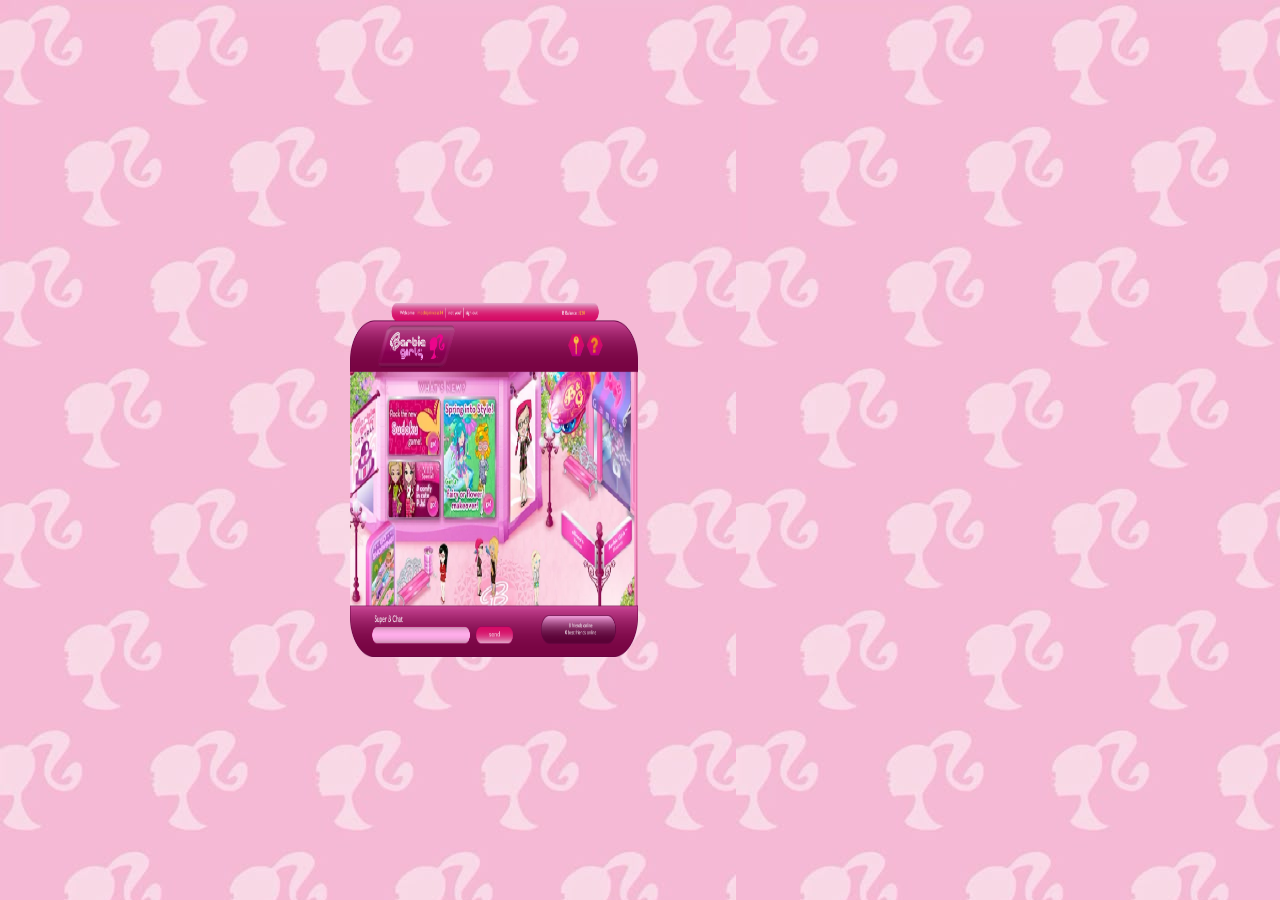
==== worldenter.html @ 5d18ade5 "1108" ====
<!DOCTYPE html>
<html lang="en">
<head>
    <meta charset="UTF-8">
    <meta name="viewport" content="width=device-width, initial-scale=1.0">
    <title>Enter Barbie World</title>
    <link rel="stylesheet" href="style.css">
</head>
<body class="world-enter">

    <!-- The character appears in the middle -->
    <div class="character-container">
    <img id="enter-character" class="enter-character" alt="Your Character">
    <img src="img/evilcharacter.png" id="friend-character" class="friend-character hidden" alt="Friend Character">

    <!-- Chat Bubble (Initially Hidden) -->
    <div id="chat-bubble" class="chat-bubble hidden">
        <p>Do you want to be my friend?</p>
    </div>

    <!-- Yes Button (Initially Hidden) -->
    <button id="yes-button" class="yes-button hidden">Yes</button>

    <img src="img/barbie3rdpg.png" alt="Barbie World" class="main-image">

    <!-- Chat Bubble -->
    <div id="chat-bubble" class="chat-bubble hidden">
        <p>Do you want to be my friend?</p>
    </div>

    <!-- Yes Button -->
    <button id="yes-button" class="yes-button hidden">Yes</button>

    <!-- Chat Box (Initially Hidden) -->
    <div id="chat-box" class="chat-box hidden">
        <div id="chat-messages">
        <div class="message friend-message">Hey! I love your avatar 😍 You seem really cool.</div>
        <button id="reply-thank-you" class="chat-option">Thank you!</button>
    </div>

    <!-- Warning Sign -->
    <div id="warning" class="warning hidden">
        1 IN 5 CHILDREN WHO USE THE INTERNET HAVE BEEN SEXUALLY SOLICITED ONLINE.
    </div>

    <script>
        // Get the selected character from localStorage
        const character = localStorage.getItem("selectedCharacter");

        if (character) {
            document.getElementById("enter-character").src = "img/" + character;
        } else {
            document.getElementById("enter-character").style.display = "none";
        }

         // Delay showing the second character
         setTimeout(() => {
            document.getElementById("friend-character").classList.remove("hidden");
        }, 1500); // 2 seconds delay

         // Show chat bubble after 2 seconds
         setTimeout(() => {
            document.getElementById("chat-bubble").classList.add("show");
        }, 3000);

        // Show Yes button after 3 seconds
        setTimeout(() => {
            document.getElementById("yes-button").classList.add("show");
        }, 5000);

        document.getElementById("yes-button").addEventListener("click", function () {
            document.getElementById("chat-box").classList.remove("hidden");
        });

        document.getElementById("reply-thank-you").addEventListener("click", function () {
            document.getElementById("chat-messages").innerHTML += `
                <div class="message user-message">Thank you!</div>
                <div class="message friend-message">I bet you’re really cool in real life too. Do you have a picture? 😊</div>
                <button class="chat-option" id="send-pic">Yes! Here's my pic</button>
                <button class="chat-option" id="no-pic">I don’t share personal photos online</button>
            `;

            document.getElementById("reply-thank-you").remove();

            setTimeout(() => {
                document.getElementById("send-pic").addEventListener("click", showWarning);
                document.getElementById("no-pic").addEventListener("click", function () {
                    document.getElementById("chat-messages").innerHTML += `
                        <div class="message user-message">I don’t share personal photos online</div>
                        <div class="message friend-message">That’s okay! We should talk on IG so you can see who I am. What’s your @?</div>
                        <div class="message user-message">@mochiprincess</div>
                    `;

                    setTimeout(showWarning, 4000);
                });
            }, 800);
        });

        function showWarning() {
            document.getElementById("warning").classList.remove("hidden");
        }

    </script>

</body>
</html>
---- style.css ----
/* Full-screen background */
body {
    margin: 0;
    padding: 0;
    height: 100vh;
    background: url('img/barbiepink.jpg');
    display: flex;
    justify-content: center;
    align-items: center;
}

.index {
    height: 100vh;
    background: url('img/barbiepink.jpg') no-repeat center center/cover;
    display: flex;
    justify-content: center;
    align-items: center;
}

/* Centered logo */
.logo {
    width: 300px; /* Adjust size */
    cursor: pointer;
    transition: transform 0.3s ease;
}

/* Hover effect */
.logo:hover {
    transform: scale(1.1);
}
/* Full-screen background for homepage */
.homepage {
    margin: 0;
    padding: 0;
    height: 100vh;
    background: url('img/Artboard\ 1.png') no-repeat center center/cover;
    display: flex;
    justify-content: center;
    align-items: center;
}

/* Adjusted small logo - shifted left */
.small-logo {
    width: 200px; /* Adjust size */
    cursor: pointer;
    transition: transform 0.3s ease;
    position: relative;
    left: -40px; /* Moves the logo to the left */
    top: 20px; /* Moves the logo lower */
}

/* Hover effect */
.small-logo:hover {
    transform: scale(1.1);
}
/* Full-screen background for character page */
.character-page {
    margin: 0;
    padding: 0;
    height: 100vh;
    background: url('img/Artboard\ 1.png') no-repeat center center/cover;
    display: flex;
    justify-content: center;
    align-items: center;
}

/* Character container - centers the images */
.character-container {
    display: flex;
    gap: 20px; /* Space between characters */
    position: relative;
    left: -50px; /* Moves everything left */
    top: 30px;
}

/* Character images */
.character {
    width: 50px; /* Adjust size as needed */
    height: auto; /* Keeps aspect ratio */
    cursor: pointer;
    transition: transform 0.3s ease;
}

/* Hover effect */
.character:hover {
    transform: scale(1.1);
}

#char2 {
    width: 63px;
}

#char3 {
    width: 63px;
}
/* Full-screen background for Barbie World */
/* Set the background color */
.barbie-world {
    background-color: #DC83AD; /* Light pink Barbie color */
    height: 100vh; /* Full-screen height */
    display: flex;
    justify-content: center; /* Center horizontally */
    align-items: center; /* Center vertically */
}

/* Clickable character */
.selected-character {
    width: 250px;
    height: auto;
    cursor: pointer;
    transition: transform 0.3s ease;
    transform-origin: center; /* Prevents it from moving erratically */
    position: absolute; /* Keeps it stable */
    left: 100px; /* Adjust if needed */
    top: 50%;
    transform: translateY(-50%);
}

/* Hover effect (no erratic movement) */
.selected-character:hover {
    transform: scale(1.1) translateY(-50%); /* Keeps the same center */
}

/* The large centered image */
.main-image {
    width: 60%; /* Adjust size */
    max-width: 800px; /* Prevents it from being too large */
    height: auto; /* Maintain proportions */
}


/* Selected character styling */
.selected-character {
    width: 110px;
    max-height: 400px; /* Prevents characters from being too tall */
    object-fit: contain; /* Ensures they stay proportionate */
    position: absolute;
    left: 455px;
    top: 53%;
    transform: translateY(-50%);
}

.world-enter {
    height: 100vh;
    background-color: #DC83AD;
    display: flex;
    justify-content: center;
    align-items: center;
    position: relative; /* Ensure proper positioning */
    flex-direction: column;
}


/* Center the character in worldenter.html */
.enter-character {
    width: 120px;
    max-height: 310px;
    position: relative;
    left: 500px; /* Adjust if needed */
    top: 120px;
}

.friend-character {
    width: 180px;
    max-height: 310px;
    position: relative;
    top: 130px;
    left: 600px;
    opacity: 0; /* Start fully hidden */
    transition: opacity 1s ease-in-out; /* Smooth fade-in */
}

/* Show character after delay */
.friend-character.hidden {
    opacity: 0;
}

.friend-character:not(.hidden) {
    opacity: 1;
}

/* Chat Bubble */
.chat-bubble {
    background: white;
    color: black;
    padding: 10px 15px;
    border-radius: 10px;
    font-family: 'Gill Sans', 'Gill Sans MT', Calibri, 'Trebuchet MS', sans-serif;
    font-size: 18px;
    position: absolute;
    top: 50%;
    left: 60%;
    transform: translate(-50%, -50%);
    box-shadow: 2px 2px 10px rgba(0, 0, 0, 0.2);
    opacity: 0;
    transition: opacity 1s ease-in-out;
}

/* Button */
.yes-button {
    background-color: #EB068B;
    font-family: 'Gill Sans', 'Gill Sans MT', Calibri, 'Trebuchet MS', sans-serif;
    color: white;
    border: none;
    padding: 10px 20px;
    font-size: 18px;
    border-radius: 5px;
    cursor: pointer;
    position: absolute;
    top: 65%;
    left: 60%;
    transform: translate(-50%, -50%);
    opacity: 0;
    transition: opacity 1s ease-in-out;
}

/* Show elements when they appear */
.chat-bubble.hidden {
    opacity: 0;
}
/* Show elements */
.chat-bubble.show {
    display: block;
    opacity: 1;
}

.yes-button.show {
    display: block;
    opacity: 1;
}

/* Chat Box */
.chat-box {
    width: 300px;
    background: white;
    padding: 15px;
    border-radius: 10px;
    position: absolute;
    bottom: 10%;
    left: 50%;
    transform: translateX(-50%);
    box-shadow: 2px 2px 10px rgba(0, 0, 0, 0.2);
    display: flex;
    flex-direction: column;
    align-items: center;
}

/* Messages */
.message {
    padding: 10px;
    border-radius: 10px;
    margin: 5px 0;
    max-width: 90%;
    text-align: left;
}

.friend-message {
    background: pink;
    color: black;
    text-align: left;
}

.user-message {
    background: lightblue;
    color: black;
    text-align: right;
}

/* Chat Option Buttons */
.chat-option {
    background-color: #ff69b4;
    border: none;
    padding: 8px 12px;
    margin: 5px;
    border-radius: 5px;
    cursor: pointer;
}

/* Warning Message */
.warning {
    position: fixed;
    top: 0;
    left: 0;
    width: 100%;
    height: 100%;
    background: rgb(243, 9, 9);
    padding: 12px 15px;
    color: white;
    font-size: 24px;
    display: flex;
    justify-content: center;
    align-items: center;
}
.hidden {
    display: none;
}
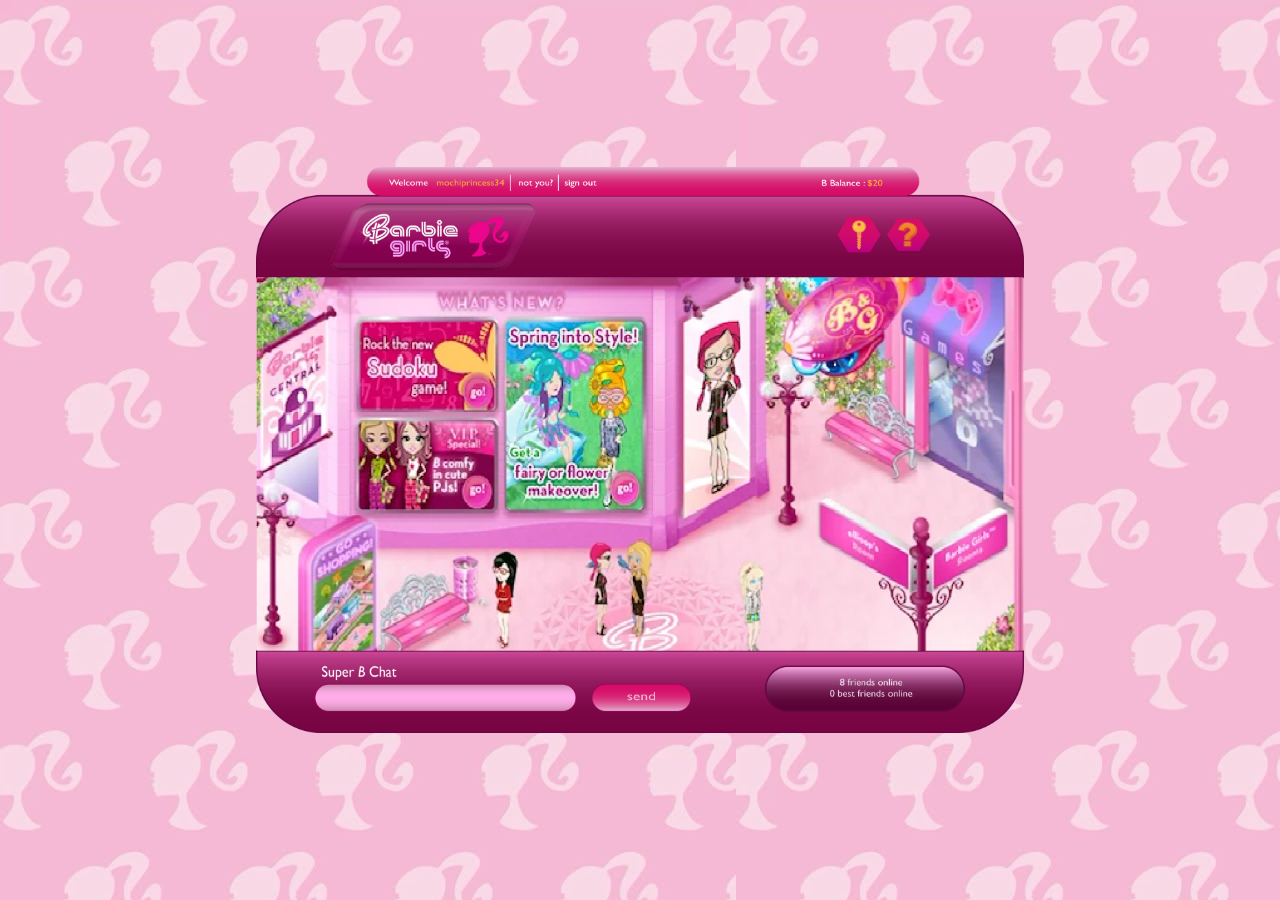
==== commit 24d26605: "11:30" ====
--- a/worldenter.html
+++ b/worldenter.html
@@ -8,10 +8,13 @@
 </head>
 <body class="world-enter">
 
+    
+
     <!-- The character appears in the middle -->
     <div class="character-container">
     <img id="enter-character" class="enter-character" alt="Your Character">
     <img src="img/evilcharacter.png" id="friend-character" class="friend-character hidden" alt="Friend Character">
+    </div>
 
     <!-- Chat Bubble (Initially Hidden) -->
     <div id="chat-bubble" class="chat-bubble hidden">
@@ -39,68 +42,133 @@
     </div>
 
     <!-- Warning Sign -->
+    
     <div id="warning" class="warning hidden">
         1 IN 5 CHILDREN WHO USE THE INTERNET HAVE BEEN SEXUALLY SOLICITED ONLINE.
     </div>
 
+
     <script>
-        // Get the selected character from localStorage
-        const character = localStorage.getItem("selectedCharacter");
+        document.addEventListener("DOMContentLoaded", function () {
+    // Get the selected character from localStorage
+    const character = localStorage.getItem("selectedCharacter");
 
-        if (character) {
-            document.getElementById("enter-character").src = "img/" + character;
-        } else {
-            document.getElementById("enter-character").style.display = "none";
+    if (character) {
+        document.getElementById("enter-character").src = "img/" + character;
+    } else {
+        document.getElementById("enter-character").style.display = "none";
+    }
+
+    // Delay showing the second character
+    setTimeout(() => {
+        document.getElementById("friend-character").classList.remove("hidden");
+    }, 1500);
+
+    // Show chat bubble after 3 seconds
+    setTimeout(() => {
+        document.getElementById("chat-bubble").classList.add("show");
+    }, 3000);
+
+    // Show Yes button after 5 seconds
+    setTimeout(() => {
+        document.getElementById("yes-button").classList.add("show");
+    }, 5000);
+
+    document.getElementById("yes-button").addEventListener("click", function () {
+        document.getElementById("chat-box").classList.remove("hidden");
+    });
+
+    document.getElementById("reply-thank-you").addEventListener("click", function () {
+        document.getElementById("chat-messages").innerHTML += `
+            <div class="message user-message">Thank you!</div>
+            <div class="message friend-message">I bet you’re really cool in real life too. Do you have a picture? 😊</div>
+            <button class="chat-option" id="send-pic">Yes! Here's my pic</button>
+            <button class="chat-option" id="no-pic">I don’t share personal photos online</button>
+        `;
+
+        document.getElementById("reply-thank-you").remove();
+
+        setTimeout(() => {
+            document.getElementById("send-pic").addEventListener("click", showWarning);
+            document.getElementById("no-pic").addEventListener("click", function () {
+                document.getElementById("chat-messages").innerHTML += `
+                    <div class="message user-message">I don’t share personal photos online</div>
+                    <div class="message friend-message">That’s okay! We should talk on IG so you can see who I am. What’s your @?</div>
+                    <div class="message user-message">@mochiprincess</div>
+                `;
+
+                setTimeout(showWarning, 4000);
+            });
+        }, 800);
+    });
+
+    function showWarning() {
+        let warningBox = document.getElementById("warning");
+        warningBox.classList.remove("hidden");
+
+        
+
+        // Make the warning box clickable
+        warningBox.addEventListener("click", createGlitchImages);
+    }
+
+    function createGlitchImages() {
+        let warningBox = document.getElementById("warning");
+        let rect = warningBox.getBoundingClientRect(); // Get warning box position
+
+        let images = [
+            "img/childlight_infographic-1024x576.webp",
+            "img/children.gif",
+            "img/LuringGraph_en.a7a78f9efcb3.jpg",
+            "img/maxresdefault.jpg",
+            "img/online-safety-research-stats.png",
+            "img/safeguarding.jpg",
+            "img/child1.jpg",
+            "img/child2.png",
+            "img/child3.jpg",
+            "img/child4.jpg",
+            "img/child5.jpg",
+            "img/child6.jpg"
+        ]; // Your glitch images
+
+        let screenWidth = window.innerWidth;  // Get screen width
+    let screenHeight = window.innerHeight; // Get screen height
+    let numCols = 5; // Adjust based on how tightly you want them packed
+    let numRows = 4; 
+
+    let imgWidth = screenWidth / numCols;  
+    let imgHeight = screenHeight / numRows;
+
+    for (let row = 0; row < numRows; row++) {
+        for (let col = 0; col < numCols; col++) {
+            let img = document.createElement("img");
+            img.src = images[Math.floor(Math.random() * images.length)]; // Random image
+            img.classList.add("glitch-image");
+
+            img.style.width = `${imgWidth}px`;
+            img.style.height = `${imgHeight}px`;
+            img.style.position = "absolute";
+            img.style.top = `${row * imgHeight}px`;
+            img.style.left = `${col * imgWidth}px`;
+            img.style.zIndex = "9999"; // Ensures it's on top
+            img.style.objectFit = "cover"; // Ensures no gaps
+
+            document.body.appendChild(img);
         }
+    }
 
-         // Delay showing the second character
-         setTimeout(() => {
-            document.getElementById("friend-character").classList.remove("hidden");
-        }, 1500); // 2 seconds delay
 
-         // Show chat bubble after 2 seconds
-         setTimeout(() => {
-            document.getElementById("chat-bubble").classList.add("show");
-        }, 3000);
+        // Remove the click event after first click to avoid spamming
+        warningBox.removeEventListener("click", createGlitchImages);
+    }
+});
 
-        // Show Yes button after 3 seconds
-        setTimeout(() => {
-            document.getElementById("yes-button").classList.add("show");
-        }, 5000);
 
-        document.getElementById("yes-button").addEventListener("click", function () {
-            document.getElementById("chat-box").classList.remove("hidden");
-        });
-
-        document.getElementById("reply-thank-you").addEventListener("click", function () {
-            document.getElementById("chat-messages").innerHTML += `
-                <div class="message user-message">Thank you!</div>
-                <div class="message friend-message">I bet you’re really cool in real life too. Do you have a picture? 😊</div>
-                <button class="chat-option" id="send-pic">Yes! Here's my pic</button>
-                <button class="chat-option" id="no-pic">I don’t share personal photos online</button>
-            `;
-
-            document.getElementById("reply-thank-you").remove();
-
-            setTimeout(() => {
-                document.getElementById("send-pic").addEventListener("click", showWarning);
-                document.getElementById("no-pic").addEventListener("click", function () {
-                    document.getElementById("chat-messages").innerHTML += `
-                        <div class="message user-message">I don’t share personal photos online</div>
-                        <div class="message friend-message">That’s okay! We should talk on IG so you can see who I am. What’s your @?</div>
-                        <div class="message user-message">@mochiprincess</div>
-                    `;
-
-                    setTimeout(showWarning, 4000);
-                });
-            }, 800);
-        });
-
-        function showWarning() {
-            document.getElementById("warning").classList.remove("hidden");
-        }
 
     </script>
 
+
+
+
 </body>
-</html>
+</html>--- a/style.css
+++ b/style.css
@@ -67,10 +67,13 @@
 /* Character container - centers the images */
 .character-container {
     display: flex;
-    gap: 20px; /* Space between characters */
-    position: relative;
-    left: -50px; /* Moves everything left */
-    top: 30px;
+    justify-content: center; /* Keeps characters side by side */
+    align-items: center;
+    width: 500px; /* Set a fixed width to prevent shifting */
+    position: absolute;
+    top: 55%;
+    left: 47%;
+    transform: translate(-50%, -50%);
 }
 
 /* Character images */
@@ -153,21 +156,14 @@
 
 /* Center the character in worldenter.html */
 .enter-character {
-    width: 120px;
-    max-height: 310px;
-    position: relative;
-    left: 500px; /* Adjust if needed */
-    top: 120px;
+    width: 125px;
+    top: 50px;
+    transition: opacity 1s ease-in-out;
 }
 
 .friend-character {
-    width: 180px;
-    max-height: 310px;
-    position: relative;
-    top: 130px;
-    left: 600px;
-    opacity: 0; /* Start fully hidden */
-    transition: opacity 1s ease-in-out; /* Smooth fade-in */
+    width: 185px;
+   
 }
 
 /* Show character after delay */
@@ -188,9 +184,9 @@
     font-family: 'Gill Sans', 'Gill Sans MT', Calibri, 'Trebuchet MS', sans-serif;
     font-size: 18px;
     position: absolute;
-    top: 50%;
+    top: 45%;
     left: 60%;
-    transform: translate(-50%, -50%);
+    transform: translate(-25%, -25%);
     box-shadow: 2px 2px 10px rgba(0, 0, 0, 0.2);
     opacity: 0;
     transition: opacity 1s ease-in-out;
@@ -207,9 +203,9 @@
     border-radius: 5px;
     cursor: pointer;
     position: absolute;
-    top: 65%;
-    left: 60%;
-    transform: translate(-50%, -50%);
+    top: 60%;
+    left: 63%;
+    transform: translate(-25%, -25%);
     opacity: 0;
     transition: opacity 1s ease-in-out;
 }
@@ -236,7 +232,7 @@
     padding: 15px;
     border-radius: 10px;
     position: absolute;
-    bottom: 10%;
+    bottom: 20%;
     left: 50%;
     transform: translateX(-50%);
     box-shadow: 2px 2px 10px rgba(0, 0, 0, 0.2);
@@ -256,12 +252,14 @@
 
 .friend-message {
     background: pink;
+    font-family: 'Gill Sans', 'Gill Sans MT', Calibri, 'Trebuchet MS', sans-serif;
     color: black;
     text-align: left;
 }
 
 .user-message {
-    background: lightblue;
+    background: #EB068B;
+    font-family: 'Gill Sans', 'Gill Sans MT', Calibri, 'Trebuchet MS', sans-serif;
     color: black;
     text-align: right;
 }
@@ -269,6 +267,7 @@
 /* Chat Option Buttons */
 .chat-option {
     background-color: #ff69b4;
+    font-family: 'Gill Sans', 'Gill Sans MT', Calibri, 'Trebuchet MS', sans-serif;
     border: none;
     padding: 8px 12px;
     margin: 5px;
@@ -280,7 +279,7 @@
 .warning {
     position: fixed;
     top: 0;
-    left: 0;
+    left: 100px;
     width: 100%;
     height: 100%;
     background: rgb(243, 9, 9);
@@ -291,6 +290,56 @@
     justify-content: center;
     align-items: center;
 }
+
+@keyframes flash {
+    0% { opacity: 1; }
+    50% { opacity: 0; }
+    100% { opacity: 1; }
+}
+
+/* Blackout overlay */
+.blackout {
+    position: fixed;
+    top: 0;
+    left: 0;
+    width: 100%;
+    height: 100%;
+    background: black;
+    opacity: 1;
+    z-index: 900;
+    display: none;
+}
+
+.warning {
+    font-size: 24px;
+    font-weight: bold;
+    color: white;
+    background: rgb(220, 17, 17);
+    padding: 20px;
+    border: 3px solid white;
+    text-align: center;
+    position: fixed;
+    top: 50%;
+    left: 50%;
+    transform: translate(-50%, -50%);
+    animation: flash 4s infinite;
+    999999 !important; /* Set highest priority */
+    cursor: pointer;
+    pointer-events: auto;
+}
+
 .hidden {
     display: none;
+}
+
+.glitch-image {
+    position: absolute;
+    z-index: 900; /* On top of everything */
+    transition: opacity 2s ease-in-out;
+}
+
+@keyframes glitchEffect {
+    0% { transform: translate(0, 0); opacity: 1; }
+    50% { transform: translate(5px, -5px); opacity: 0.8; }
+    100% { transform: translate(-5px, 5px); opacity: 1; }
 }